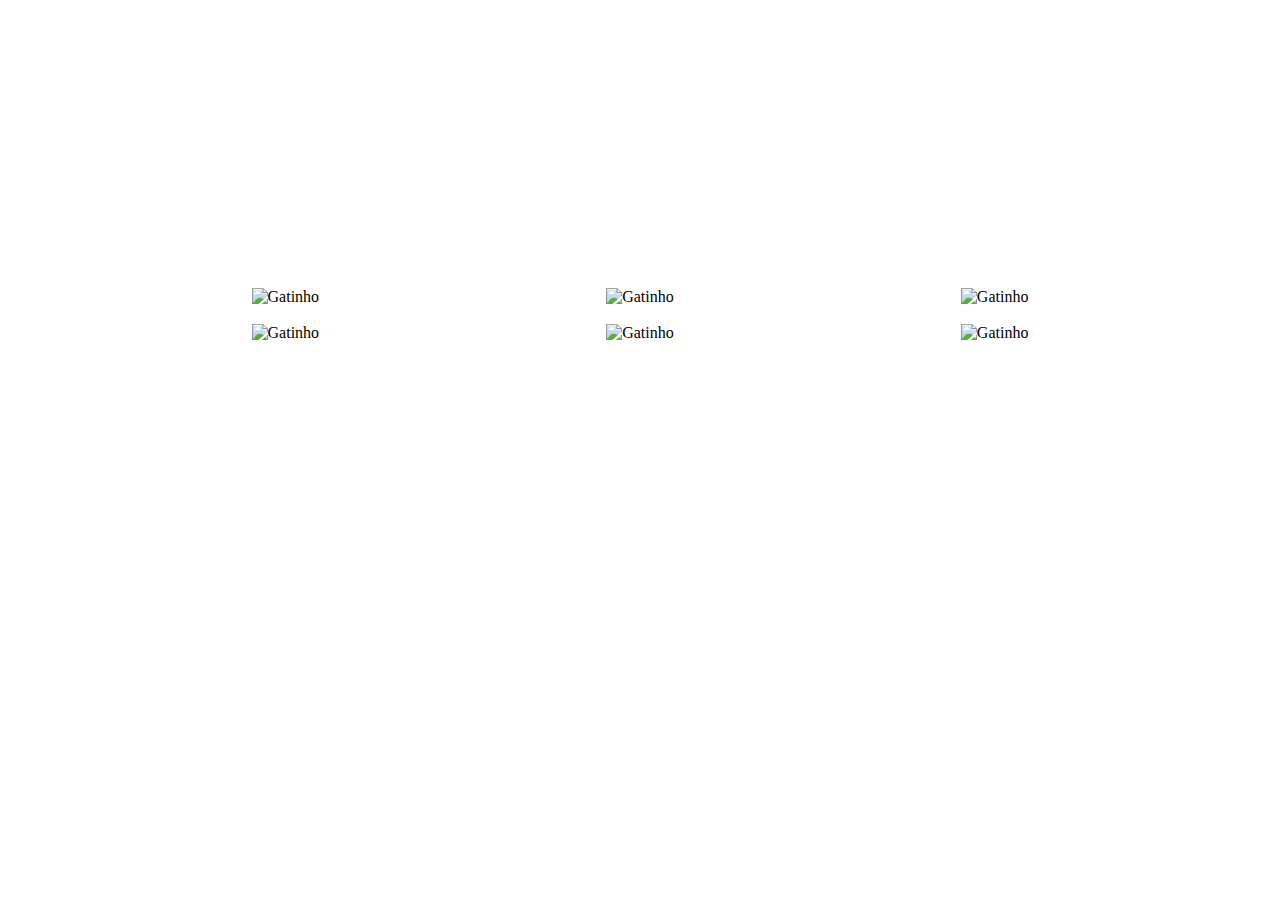
==== aula-1/exercicio-3/index.html @ 337f9594 "Solição dos exercícios - Mel" ====
<!DOCTYPE html>
<html lang="en">

<head>
    <meta charset="UTF-8">
    <title>Gatinhos Responsivos</title>
    <link rel="stylesheet" href="css/style.css" />
    <meta name="viewport" content="width=device-width, initial-scale=1">
</head>

<body>
    <header>
        <div class="todos">
            <h1>Hello</h1>
            <p>dolor sit amet consectetur adipisicing elit. Qui corrupti, sit iusto molestias hic dolor voluptates</p>       
        </div>
    </header>
    <main>
        <div class="todos">
            <div>
                <img src="img/gato-1.jpeg" alt="Gatinho">
            </div>
            <div>
                <img src="img/gato-2.jpeg" alt="Gatinho">
            </div>
            <div>
                <img src="img/gato-3.jpeg" alt="Gatinho">
            </div>
        </div>
        <br>
        <div class="todos">
            <div>
                <img src="img/gato-4.jpeg" alt="Gatinho">
            </div>
            <div>
                <img src="img/gato-5.jpeg" alt="Gatinho">
            </div>
            <div>
                <img src="img/gato-6.jpeg" alt="Gatinho">
            </div>
        </div>
        </div>
        </mainr>

</body>

</html>
---- aula-1/exercicio-3/css/style.css ----
/* Header */
header {
    margin-top: 0px;
    color: white;
    font-size: 20px;
    font-family: 'Courier New', ourier, monospace;
    background: url(../img/gato-background.jpg);
    background-size: cover;
    background-position: center;
    height: 180px;  
    align-items: center; 
    

}
}
header div {
    align-items: center;
    display: flex;
}
h1 {
    font-weight: bold;
    text-align: center;
    padding: 20px;
}
/* Main */
main {
    padding: 100px;
}
.todos {
    display: flex;
    justify-content: space-around;
    align-items: center;
    flex-wrap: wrap;
}
.todos div img {
    width: 250px;
    height: 150px;   
}

.todos: last-child {
    margin-top: 20px;
}
/*  */

@media screen and (max-width: 768px) {
    .todos {
        flex-wrap: ;
    
    }

}
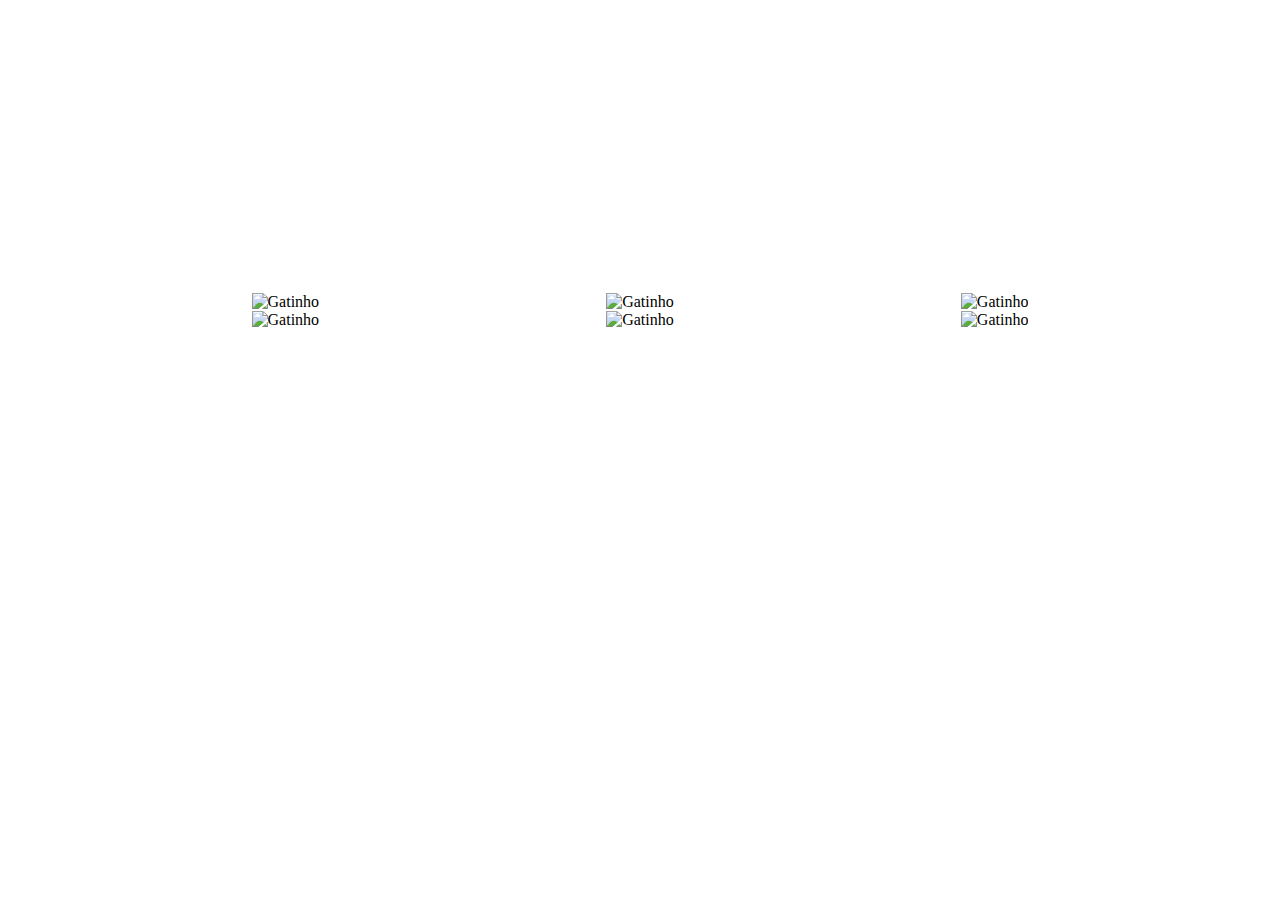
==== commit 64e77329: "atualização - exercício - aula 2" ====
--- a/aula-1/exercicio-3/index.html
+++ b/aula-1/exercicio-3/index.html
@@ -10,7 +10,11 @@
 
 <body>
     <header>
+<<<<<<< HEAD
         <div class="todos">
+=======
+        <div class="header-caixa">
+>>>>>>> 0a262943e1a69bb84619d8cab8928229dbd04e89
             <h1>Hello</h1>
             <p>dolor sit amet consectetur adipisicing elit. Qui corrupti, sit iusto molestias hic dolor voluptates</p>       
         </div>
@@ -27,7 +31,7 @@
                 <img src="img/gato-3.jpeg" alt="Gatinho">
             </div>
         </div>
-        <br>
+
         <div class="todos">
             <div>
                 <img src="img/gato-4.jpeg" alt="Gatinho">
--- a/aula-1/exercicio-3/css/style.css
+++ b/aula-1/exercicio-3/css/style.css
@@ -7,16 +7,24 @@
     background: url(../img/gato-background.jpg);
     background-size: cover;
     background-position: center;
+<<<<<<< HEAD
     height: 180px;  
     align-items: center; 
     
 
 }
+
+header div {
+=======
+    min-height: 180px;  
+    align-items: center;  
 }
-header div {
+.header-caixa {
+>>>>>>> 0a262943e1a69bb84619d8cab8928229dbd04e89
     align-items: center;
     display: flex;
 }
+
 h1 {
     font-weight: bold;
     text-align: center;
@@ -37,6 +45,7 @@
     height: 150px;   
 }
 
+<<<<<<< HEAD
 .todos: last-child {
     margin-top: 20px;
 }
@@ -50,3 +59,23 @@
 
 }
 
+=======
+.todos:last-child {
+    margin-top: 20px;
+}
+
+/* Media Queries */
+@media screen and (max-width: 768px) {
+    .header-caixa {
+        flex-direction: column;
+    }
+
+    .todos {
+        flex-wrap: wrap;
+    }
+
+    .todos:last-child {
+        margin-top: 0;
+    }
+}
+>>>>>>> 0a262943e1a69bb84619d8cab8928229dbd04e89
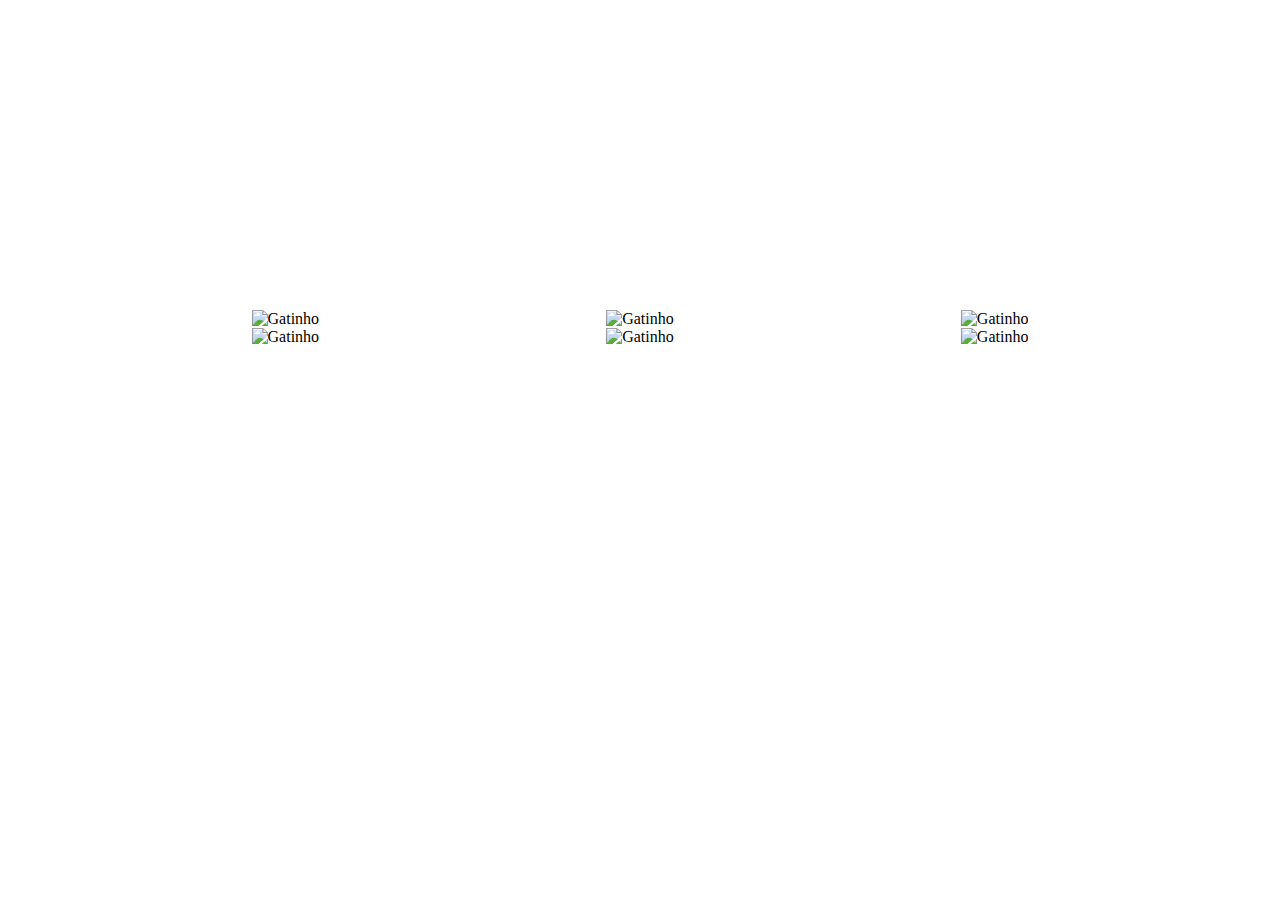
==== commit 72f56349: "atualização exercícos 3 e 7" ====
--- a/aula-1/exercicio-3/index.html
+++ b/aula-1/exercicio-3/index.html
@@ -10,11 +10,7 @@
 
 <body>
     <header>
-<<<<<<< HEAD
         <div class="todos">
-=======
-        <div class="header-caixa">
->>>>>>> 0a262943e1a69bb84619d8cab8928229dbd04e89
             <h1>Hello</h1>
             <p>dolor sit amet consectetur adipisicing elit. Qui corrupti, sit iusto molestias hic dolor voluptates</p>       
         </div>
